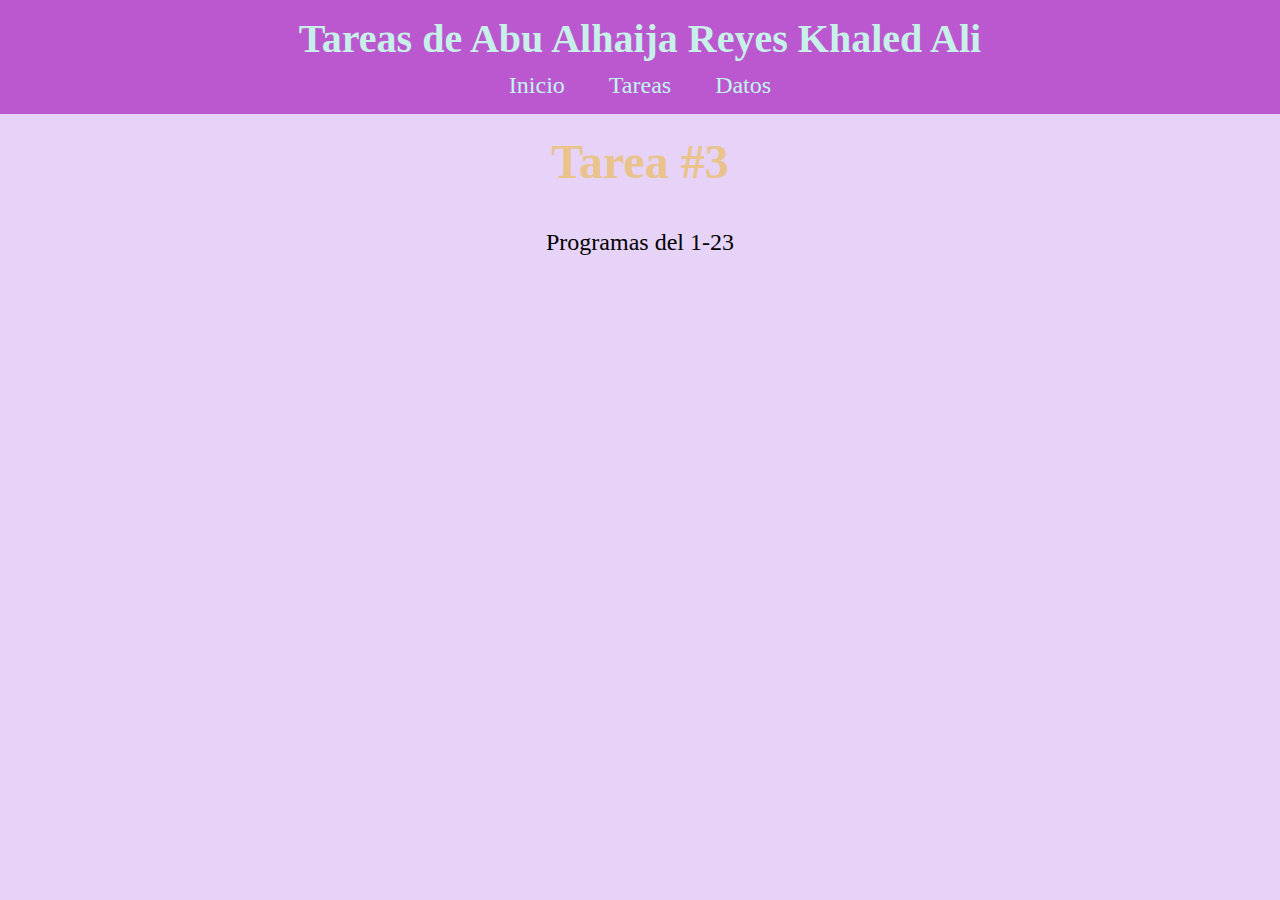
==== tarea3.html @ e322cbdc "Add files via upload" ====
<!DOCTYPE html>
<html>
<head>
    <title>Tareas Abu Alhaija Reyes Khaled Ali</title>
    <link rel="stylesheet" href="css/style.css">
</head>
<body>
<header>
<h1>Tareas de Abu Alhaija Reyes Khaled Ali</h1>
<nav>
    <Ul>
        <li><a href="index.html" title="Pagina de inicio">Inicio</a></li>
        <li><a href="tareas.html" title="Pagina de tareas">Tareas</a></li>
        <li><a href="info.html" title="Pagina de información del alumno">Datos</a></li>
    </Ul>
</nav>
</header>

<main>
<h2>Tarea #3</h2>
<p>Programas del 1-23</p>

</main>





</body>
</html>
---- css/style.css ----
body{ /*cuerpo*/
    font-family: 'Times New Roman', Times, serif;
    background-image: url("https://www.ultraimagehub.com/wallpapers/tr:flp-false,gx-0.3,gy-1,q-75,rh-3264,rw-5824,th-1080,tw-1920/1281636666301349898.jpeg");
    background-color: rgb(230, 211, 247);
    background-repeat:repeat;
    background-position: center;
    background-size: 2500px;
    color: black;
    margin: 0;
    
} 


header{ /*encabezado*/
    background-color: rgb(187, 88, 207);
    color: rgb(199, 241, 232);
    padding: 15px;
    text-align: center;
}

header h1 { /*margenes y fuente titulo*/
    margin: 0;
    font-size: 2.5em;
}

nav ul{ /*centrar lista de enlace*/
    list-style: none;
    padding: 0;
    margin: 10px 0 0;
}

nav ul li{ /*elementos de navegacion*/
    display: inline-block;
    margin: 0 20px;

}

nav ul li a{ /*estilo enlaces de navegacion*/
    color: rgb(194, 245, 241);
    text-decoration: none;
    font-size: 1.5em;
}

nav ul li a:hover { /*efecto hover en enlaces para cambiar de color al pasar el mouse*/
    color: rgb(86, 185, 231);
}


main{ /*contenido principal*/
    padding: 20px;
    text-align:center;
}

main h1{ 
    color: rgb(0, 0, 0) ;
    font-size: 1.5em;
    margin-top: 0;
    text-align:left;
}



main h2{ /*titulo de contenido principal*/
    color: rgb(233, 195, 139) ;
    font-size: 3em;
    margin-top: 0;
    
}

main p{ /*tamaño de parrafos*/
    font-size: 1.5em;
    color:rgb(0, 0, 0);
}

main pre{
    font-size: 1.5em;
    color:rgb(0, 0, 0);
    text-align: left;
}

footer{ /*estilos para pie de pagina*/
    background-color: rgb(62, 97, 97);
    color: khaki;
    text-align: center;
    padding: 8px 0;
    position: fixed;
    width: 100%;
    bottom: 0;
}

table{ /*estilos tabla*/
    width: 100%;
    margin: 0 auto;
    border-collapse:collapse ;
    background-color: rgb(121, 209, 212);
}
th, td { /*estilos para celdas*/
    text-align: left;
    border-bottom: 1px solid #5771c5;
    border-left:1px solid #5771c5;
    padding: 20px;
}
th { /*estilos para celdas encabezado*/
    background-color: brown;
    color: gold;
    padding: 20px;
    font-size: 1.5em;
    text-align: center;
    
}

td { /*estilos para letras tabla*/
    color: rgb(76, 0, 255);
    padding: 12px;
    text-align: center;
    font-size:1.2em;
}


tr:hover { /*estilos para celdas pasando el mouse*/
    background-color: rgb(75, 209, 198);

}
.review-link {/*estilos para celda de link tarea*/
    padding: 8px 8px;
    background-color: rgb(241, 170, 99);
    color: rgb(88, 90, 207);
    text-decoration:none;
    border-radius: 5px;
}
.review-link:hover{ /*estilos para celda link pasando el mouse*/
    background-color: rgb(228, 131, 21);
}
.product-img { /*estilo para imagen*/
    width: 700px;
}
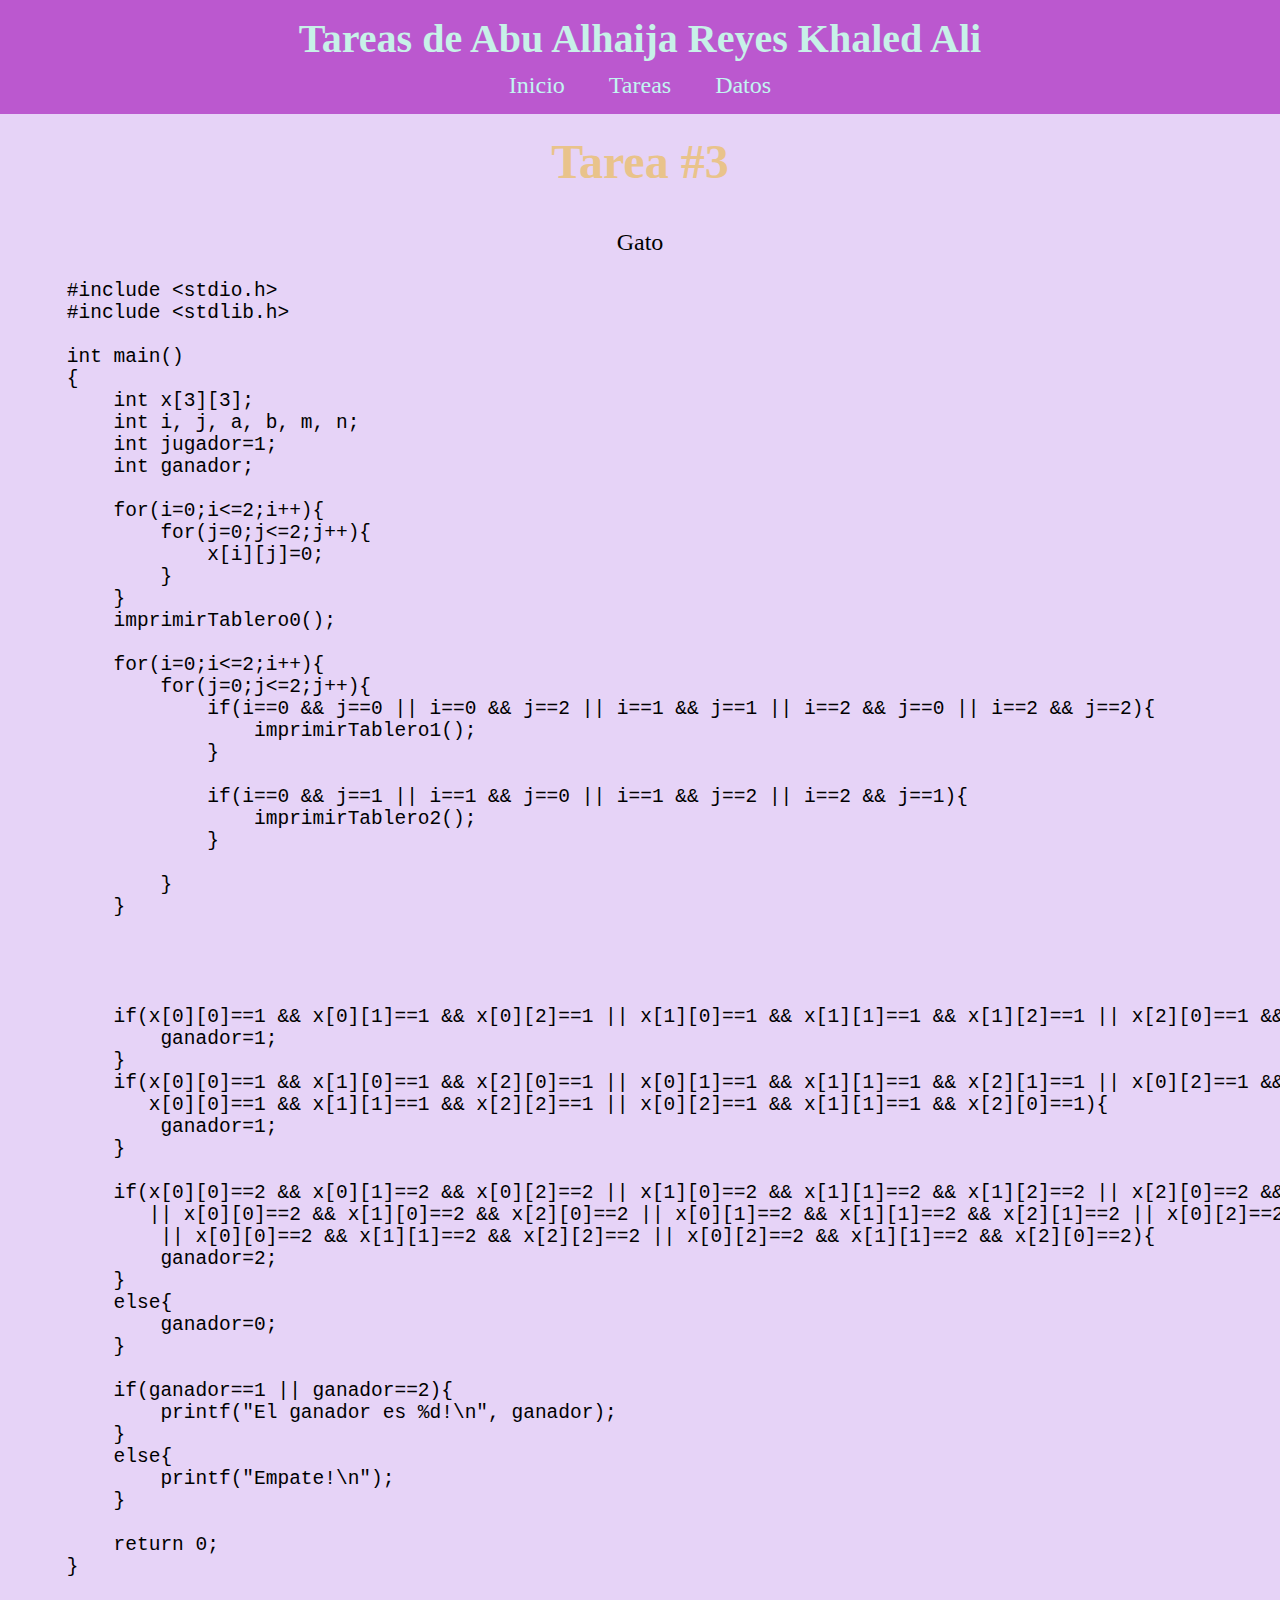
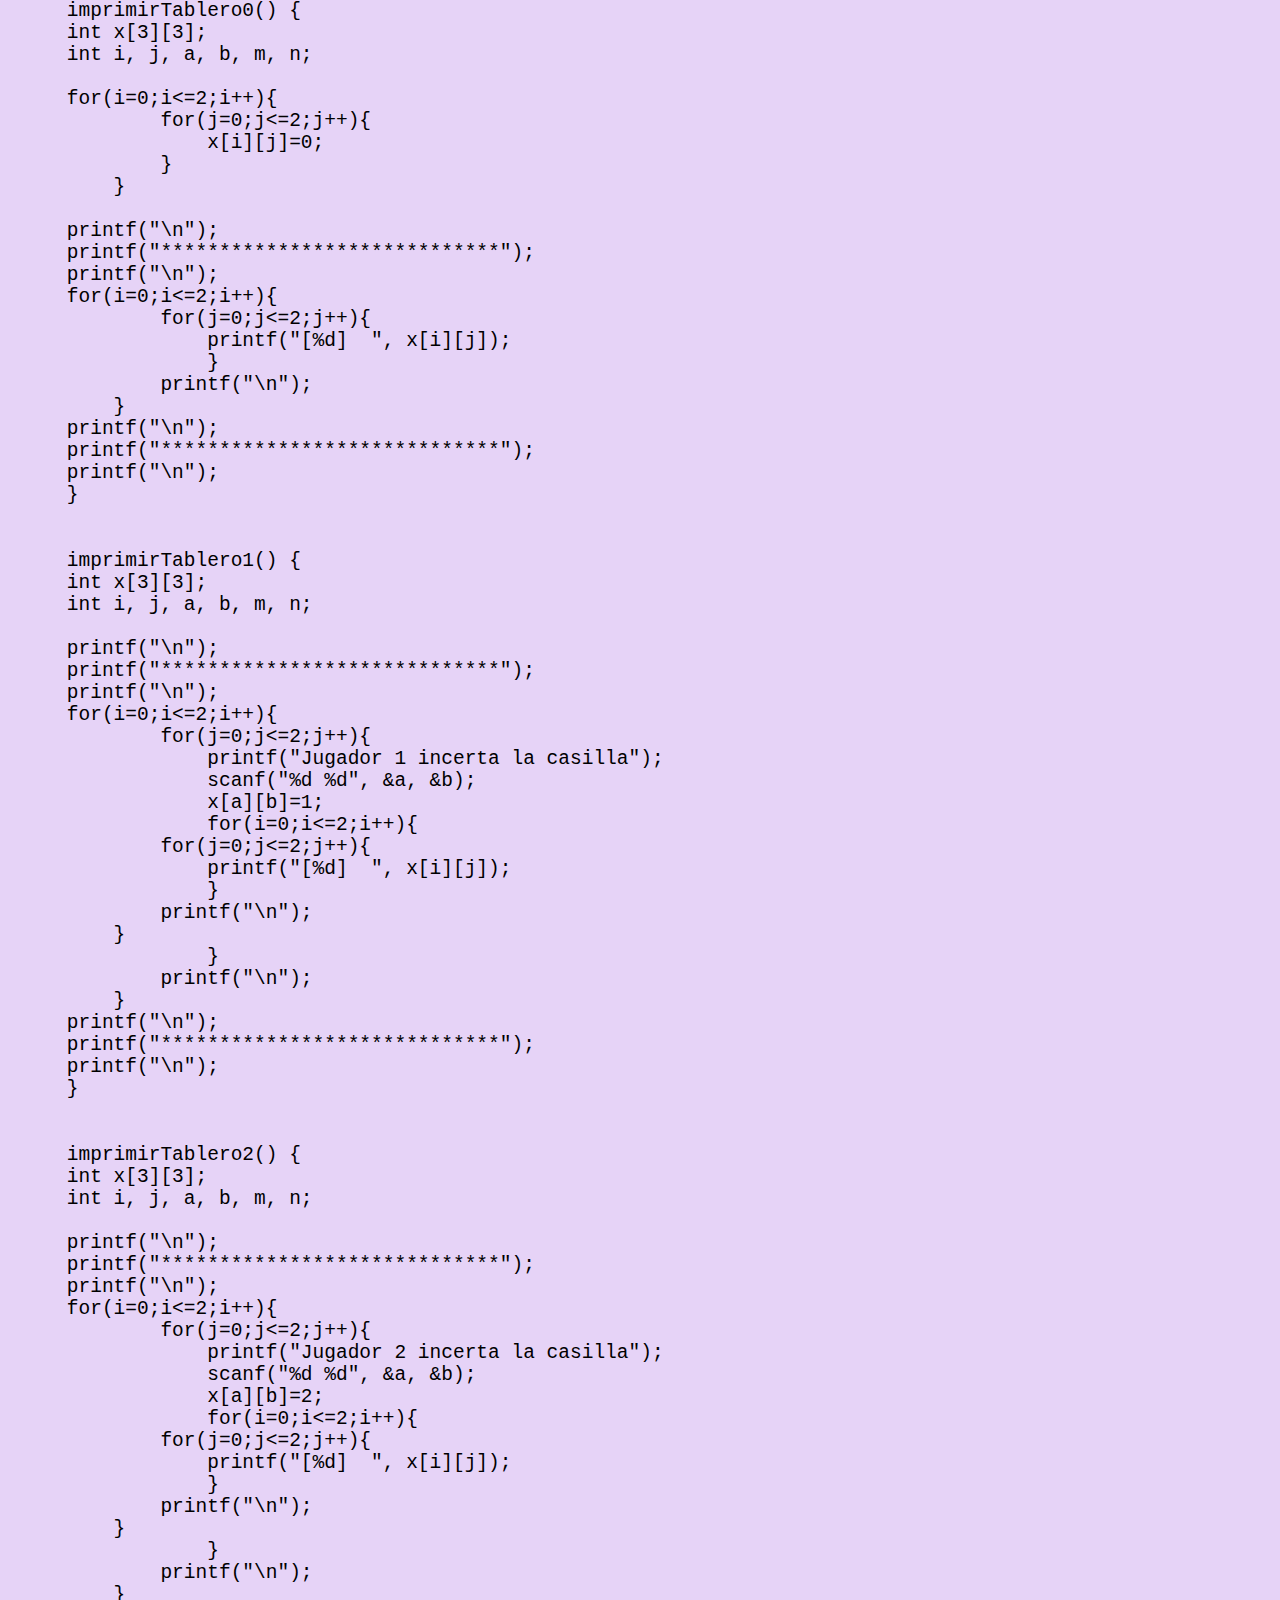
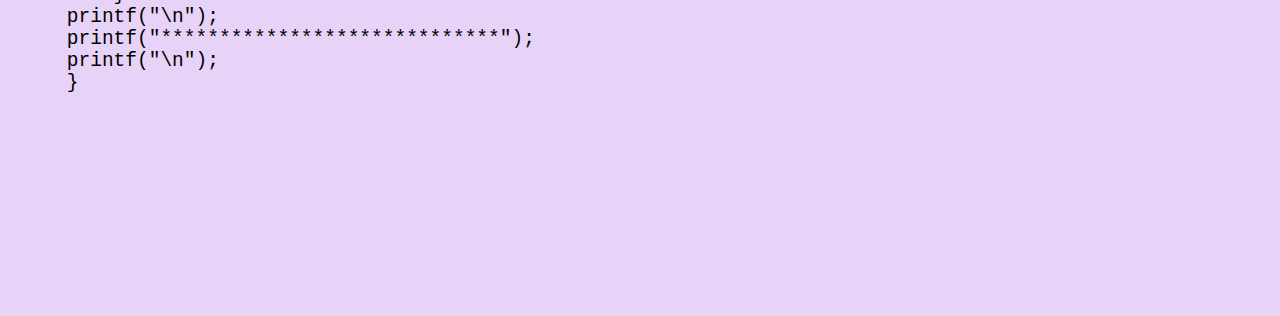
==== commit f20b18b9: "Add files via upload" ====
--- a/tarea3.html
+++ b/tarea3.html
@@ -18,7 +18,148 @@
 
 <main>
 <h2>Tarea #3</h2>
-<p>Programas del 1-23</p>
+<p>Gato</p>
+<pre class="texto">
+    #include &#60;stdio.h&#62; 
+    #include &#60;stdlib.h&#62;
+
+    int main()
+    {
+        int x[3][3];
+        int i, j, a, b, m, n;
+        int jugador=1;
+        int ganador;
+    
+        for(i=0;i&#60;=2;i++){
+            for(j=0;j&#60;=2;j++){
+                x[i][j]=0;
+            }
+        }
+        imprimirTablero0();
+    
+        for(i=0;i&#60;=2;i++){
+            for(j=0;j&#60;=2;j++){
+                if(i==0 && j==0 || i==0 && j==2 || i==1 && j==1 || i==2 && j==0 || i==2 && j==2){
+                    imprimirTablero1();
+                }
+    
+                if(i==0 && j==1 || i==1 && j==0 || i==1 && j==2 || i==2 && j==1){
+                    imprimirTablero2();
+                }
+    
+            }
+        }
+    
+    
+    
+    
+        if(x[0][0]==1 && x[0][1]==1 && x[0][2]==1 || x[1][0]==1 && x[1][1]==1 && x[1][2]==1 || x[2][0]==1 && x[2][1]==1 && x[2][2]==1){
+            ganador=1;
+        }
+        if(x[0][0]==1 && x[1][0]==1 && x[2][0]==1 || x[0][1]==1 && x[1][1]==1 && x[2][1]==1 || x[0][2]==1 && x[1][2]==1 && x[2][2]==1 ||
+           x[0][0]==1 && x[1][1]==1 && x[2][2]==1 || x[0][2]==1 && x[1][1]==1 && x[2][0]==1){
+            ganador=1;
+        }
+    
+        if(x[0][0]==2 && x[0][1]==2 && x[0][2]==2 || x[1][0]==2 && x[1][1]==2 && x[1][2]==2 || x[2][0]==2 && x[2][1]==2 && x[2][2]==2
+           || x[0][0]==2 && x[1][0]==2 && x[2][0]==2 || x[0][1]==2 && x[1][1]==2 && x[2][1]==2 || x[0][2]==2 && x[1][2]==2 && x[2][2]==2
+            || x[0][0]==2 && x[1][1]==2 && x[2][2]==2 || x[0][2]==2 && x[1][1]==2 && x[2][0]==2){
+            ganador=2;
+        }
+        else{
+            ganador=0;
+        }
+    
+        if(ganador==1 || ganador==2){
+            printf("El ganador es %d!\n", ganador);
+        }
+        else{
+            printf("Empate!\n");
+        }
+    
+        return 0;
+    }
+    
+    imprimirTablero0() {
+    int x[3][3];
+    int i, j, a, b, m, n;
+    
+    for(i=0;i&#60;=2;i++){
+            for(j=0;j&#60;=2;j++){
+                x[i][j]=0;
+            }
+        }
+    
+    printf("\n");
+    printf("*****************************");
+    printf("\n");
+    for(i=0;i&#60;=2;i++){
+            for(j=0;j&#60;=2;j++){
+                printf("[%d]  ", x[i][j]);
+                }
+            printf("\n");
+        }
+    printf("\n");
+    printf("*****************************");
+    printf("\n");
+    }
+    
+    
+    imprimirTablero1() {
+    int x[3][3];
+    int i, j, a, b, m, n;
+    
+    printf("\n");
+    printf("*****************************");
+    printf("\n");
+    for(i=0;i&#60;=2;i++){
+            for(j=0;j&#60;=2;j++){
+                printf("Jugador 1 incerta la casilla");
+                scanf("%d %d", &a, &b);
+                x[a][b]=1;
+                for(i=0;i&#60;=2;i++){
+            for(j=0;j&#60;=2;j++){
+                printf("[%d]  ", x[i][j]);
+                }
+            printf("\n");
+        }
+                }
+            printf("\n");
+        }
+    printf("\n");
+    printf("*****************************");
+    printf("\n");
+    }
+    
+    
+    imprimirTablero2() {
+    int x[3][3];
+    int i, j, a, b, m, n;
+    
+    printf("\n");
+    printf("*****************************");
+    printf("\n");
+    for(i=0;i&#60;=2;i++){
+            for(j=0;j&#60;=2;j++){
+                printf("Jugador 2 incerta la casilla");
+                scanf("%d %d", &a, &b);
+                x[a][b]=2;
+                for(i=0;i&#60;=2;i++){
+            for(j=0;j&#60;=2;j++){
+                printf("[%d]  ", x[i][j]);
+                }
+            printf("\n");
+        }
+                }
+            printf("\n");
+        }
+    printf("\n");
+    printf("*****************************");
+    printf("\n");
+    }
+
+    
+</pre>
 
 </main>
 
